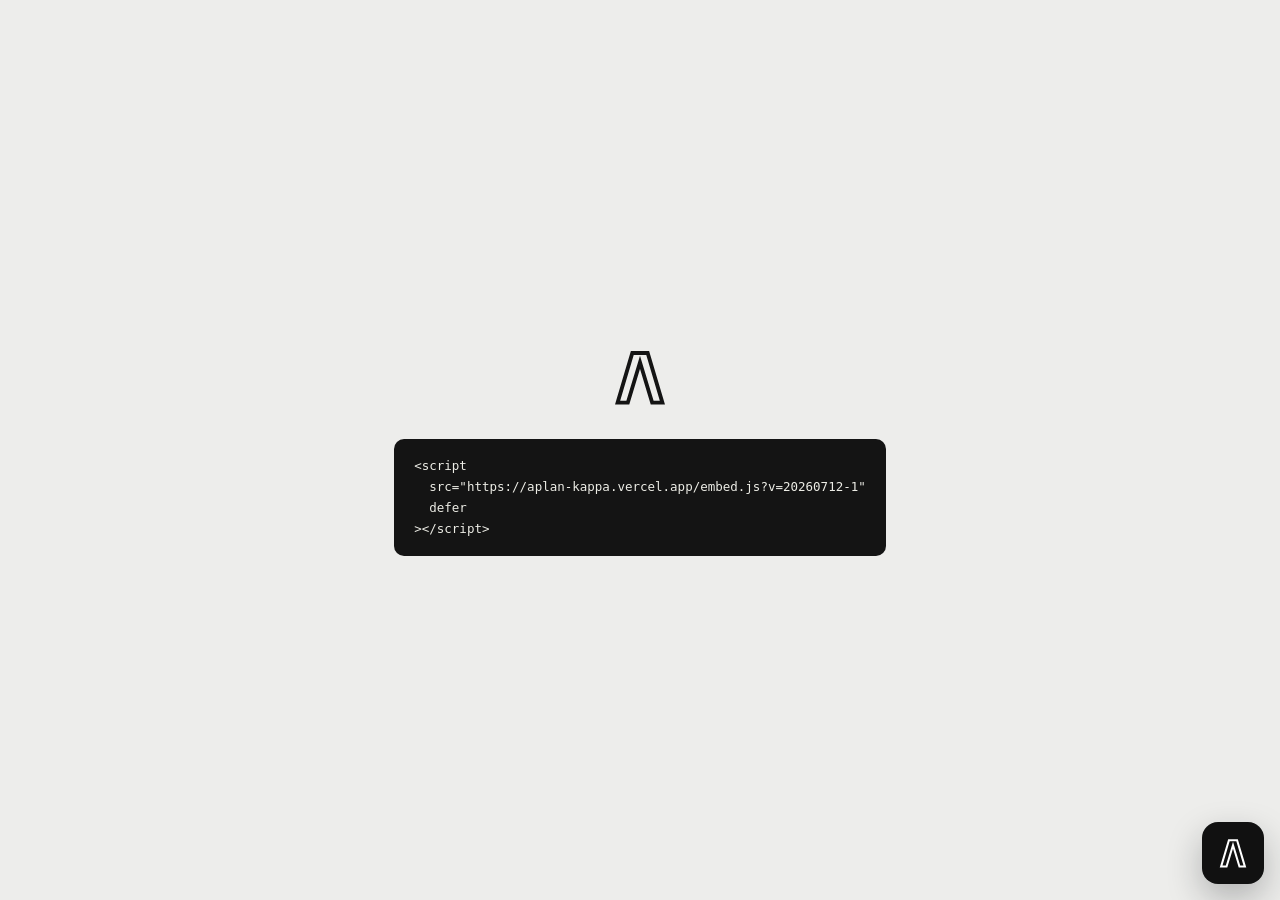
==== index.html @ 5c4571af "Logo bez 'i', teaser vizitka s headerom, čísla v menu, wipe efekt CTA, krajšie chipy - Logo: čisté o" ====
<!DOCTYPE html>
<html lang="sk">
<head>
<meta charset="UTF-8">
<meta name="viewport" content="width=device-width, initial-scale=1.0, viewport-fit=cover">
<title>Aplan AI</title>
<meta name="robots" content="noindex">
<style>
*{box-sizing:border-box}
body{margin:0;min-height:100vh;display:flex;align-items:center;justify-content:center;background:#EDEDEB;font-family:-apple-system,BlinkMacSystemFont,'Segoe UI',sans-serif}
main{text-align:center;padding:24px}
svg{width:64px;height:64px;margin-bottom:26px}
code{display:block;background:#141414;color:#EDEDE6;border-radius:10px;padding:16px 20px;font:500 12.5px/1.7 ui-monospace,Menlo,Consolas,monospace;text-align:left;white-space:pre;overflow-x:auto}
</style>
</head>
<body>
<main>
  <svg viewBox="0 0 40 40" fill="none"><path d="M6 36 L15.2 5 L24.8 5 L34 36 L27.6 36 L20 10.8 L12.4 36 Z" fill="none" stroke="#141414" stroke-width="2.4" stroke-linejoin="miter"/></svg>
  <code>&lt;script
  src="https://aplan-kappa.vercel.app/embed.js?v=20260712-1"
  defer
&gt;&lt;/script&gt;</code>
</main>
<script src="/embed.js?v=20260712-1" defer></script>
</body>
</html>
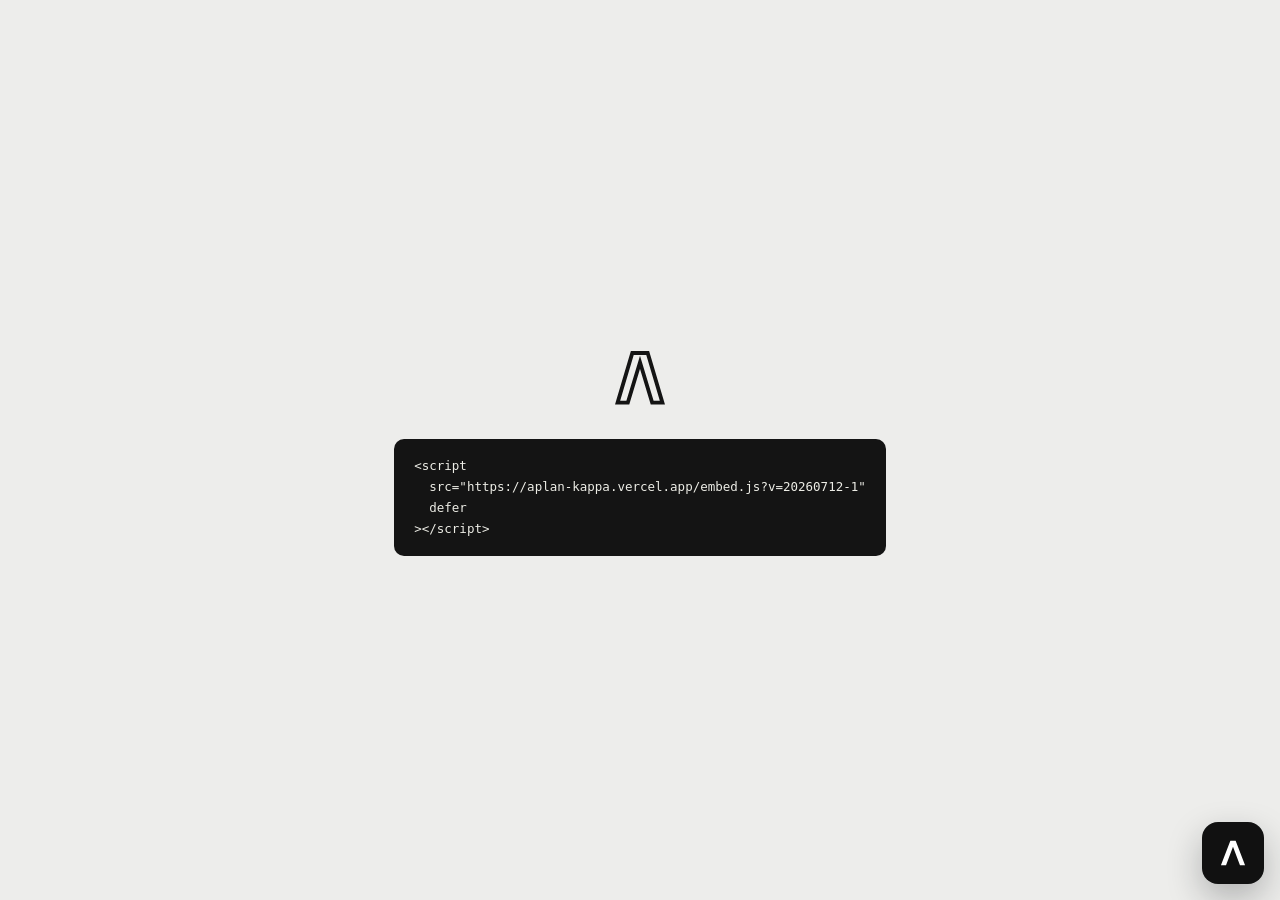
==== commit a54eec9d: "Premenovanie na „Aplan Asistent", tenšia spodná lišta na mobile, placeholder v inpute - Názov zmenen" ====
--- a/index.html
+++ b/index.html
@@ -3,7 +3,7 @@
 <head>
 <meta charset="UTF-8">
 <meta name="viewport" content="width=device-width, initial-scale=1.0, viewport-fit=cover">
-<title>Aplan AI</title>
+<title>Aplan Asistent</title>
 <meta name="robots" content="noindex">
 <style>
 *{box-sizing:border-box}
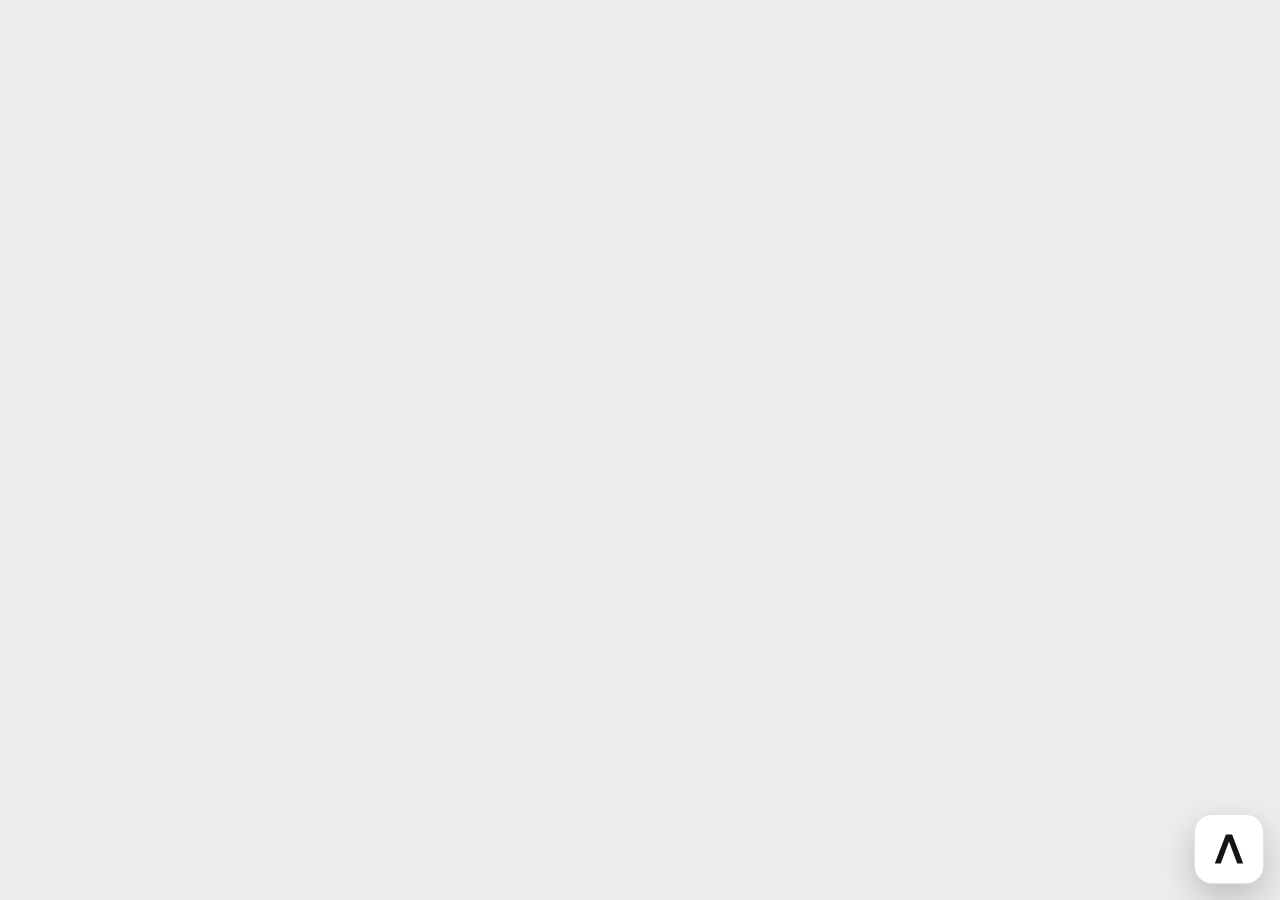
==== commit db3e113e: "Preview (index.html): odstránený vkladací kód, zostáva len widget Kappa preview zobrazuje čistú strá" ====
--- a/index.html
+++ b/index.html
@@ -7,20 +7,10 @@
 <meta name="robots" content="noindex">
 <style>
 *{box-sizing:border-box}
-body{margin:0;min-height:100vh;display:flex;align-items:center;justify-content:center;background:#EDEDEB;font-family:-apple-system,BlinkMacSystemFont,'Segoe UI',sans-serif}
-main{text-align:center;padding:24px}
-svg{width:64px;height:64px;margin-bottom:26px}
-code{display:block;background:#141414;color:#EDEDE6;border-radius:10px;padding:16px 20px;font:500 12.5px/1.7 ui-monospace,Menlo,Consolas,monospace;text-align:left;white-space:pre;overflow-x:auto}
+body{margin:0;min-height:100vh;background:#EDEDEB;font-family:-apple-system,BlinkMacSystemFont,'Segoe UI',sans-serif}
 </style>
 </head>
 <body>
-<main>
-  <svg viewBox="0 0 40 40" fill="none"><path d="M6 36 L15.2 5 L24.8 5 L34 36 L27.6 36 L20 10.8 L12.4 36 Z" fill="none" stroke="#141414" stroke-width="2.4" stroke-linejoin="miter"/></svg>
-  <code>&lt;script
-  src="https://aplan-kappa.vercel.app/embed.js?v=20260712-1"
-  defer
-&gt;&lt;/script&gt;</code>
-</main>
 <script src="/embed.js?v=20260712-1" defer></script>
 </body>
 </html>
